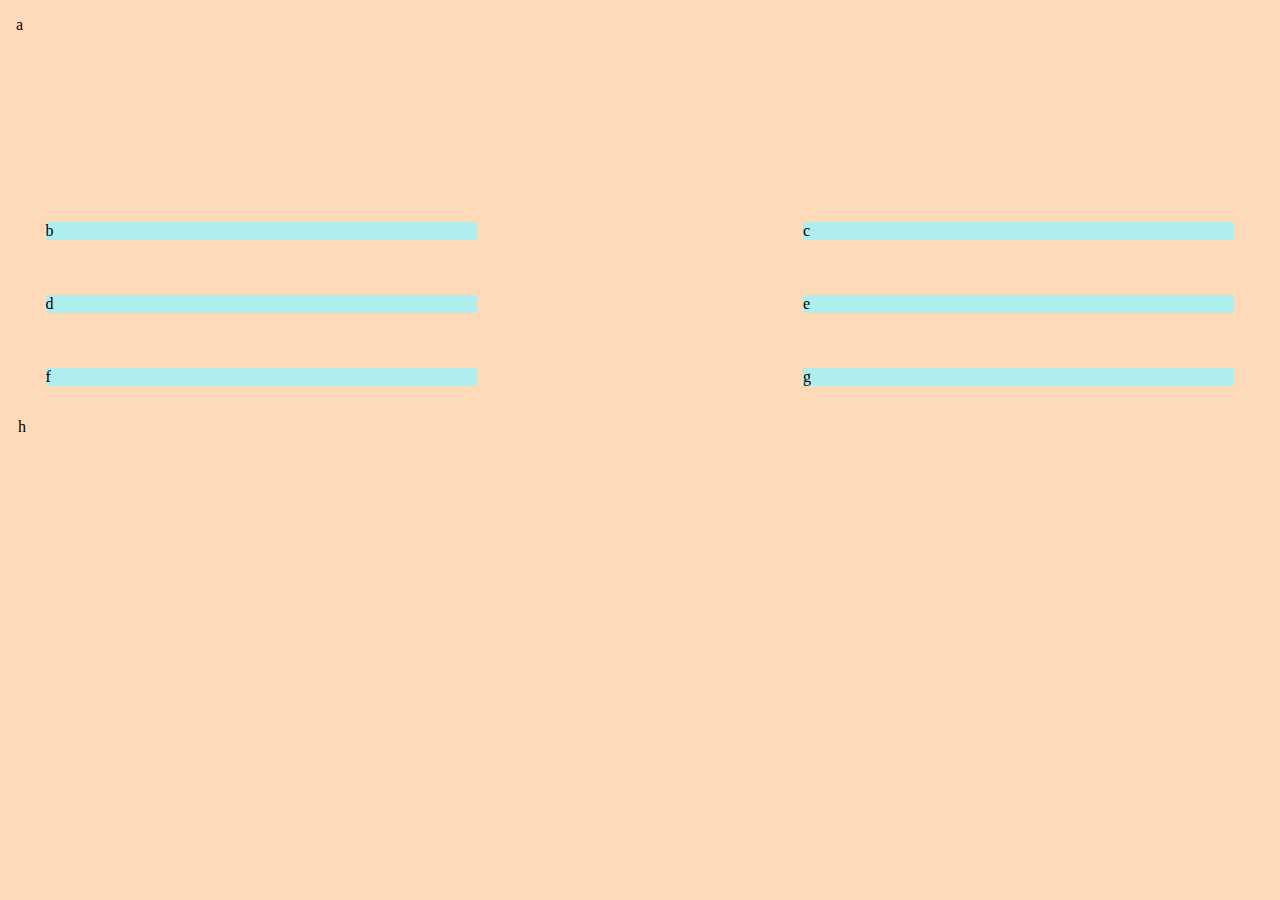
==== medial-queries3/index.html @ 2b880ca0 "Finished code changes" ====
<!DOCTYPE html>
<html lang="en" dir="ltr">
  <head>
    <meta charset="utf-8">
    <title>Media Queries 3</title>
    <link rel="stylesheet" href="main.css">
  </head>
  <body>
    <div class="container-main">
      <header>a</header>
      <div class="container-2">
      <aside>
      <div class="b">b</div>
      <div class="c">c</div>
      <div class="d">d</div>
      <div class="e">e</div>
      <div class="f">f</div>
      <div class="g">g</div>
    </aside>
    <main>
      h
    </main>
   </div>
    </div>
  </body>
</html>
---- medial-queries3/main.css ----
body {
  background: peachpuff;
}

* {
  border: 2px solid peachpuff;
  box-sizing: border-box;
}

.container {
  display: flex;
  min-height: 100vh;
  justify-content: stretch;
  flex-wrap: wrap;
}

header {
  width: 100%;
  height: 10em;
  margin-bottom: 1em;
}

.wrapper {
  width: 100%;
  min-height: 85vh;
  display: flex;
  flex-direction: column;
}

aside {
  width: 100%;
  display: flex;
  flex-wrap: wrap;
  justify-content: space-between;
  flex-grow: 1;
}

aside > div {
  width: 35%;
  background: paleturquoise;
  margin: 2vw;
}

main {
  flex-grow: 4;
}

@media (min-width: 600px) {
  .wrapper {
    flex-direction: row;
  }
  aside {
    width: 75;
    flex: 4;
    align-items: center;
    margin-right: 1em;
  }
  
}
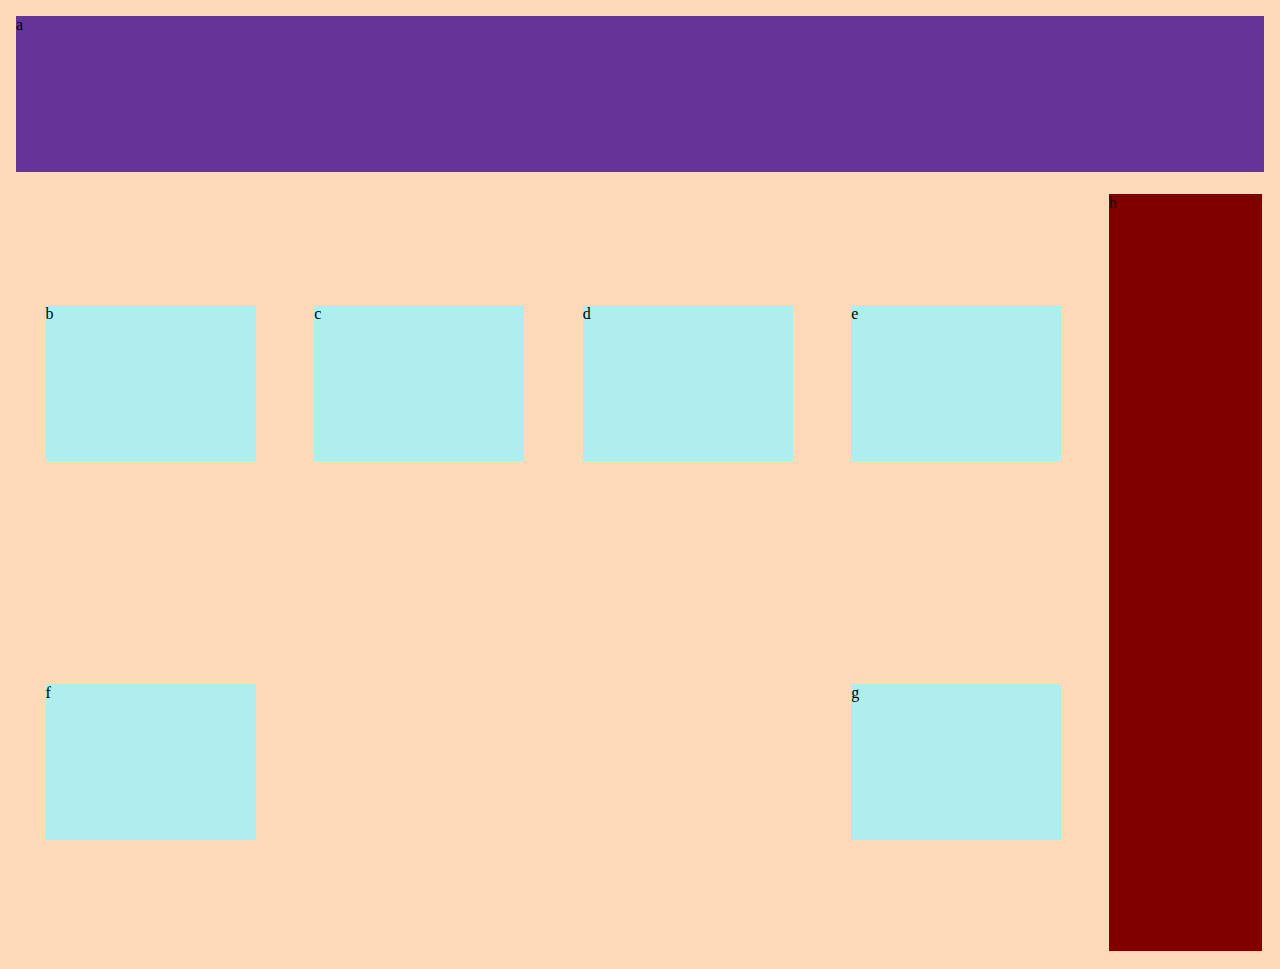
==== commit e5ed6dc9: "Finished code changes" ====
--- a/medial-queries3/index.html
+++ b/medial-queries3/index.html
@@ -6,9 +6,9 @@
     <link rel="stylesheet" href="main.css">
   </head>
   <body>
-    <div class="container-main">
+    <div class="container">
       <header>a</header>
-      <div class="container-2">
+      <div class="wrapper">
       <aside>
       <div class="b">b</div>
       <div class="c">c</div>
--- a/medial-queries3/main.css
+++ b/medial-queries3/main.css
@@ -18,6 +18,7 @@
   width: 100%;
   height: 10em;
   margin-bottom: 1em;
+  background: rebeccapurple;
 }
 
 .wrapper {
@@ -36,13 +37,14 @@
 }
 
 aside > div {
-  width: 35%;
+  width: 20%;
   background: paleturquoise;
   margin: 2vw;
 }
 
 main {
-  flex-grow: 4;
+  flex-grow: 3;
+  background: maroon;
 }
 
 @media (min-width: 600px) {
@@ -51,9 +53,15 @@
   }
   aside {
     width: 75;
-    flex: 4;
+    flex: 7;
     align-items: center;
     margin-right: 1em;
   }
+  aside > div{
+    height: 10em;
+  }
+  main {
+    flex: 1;
+  }
   
 }